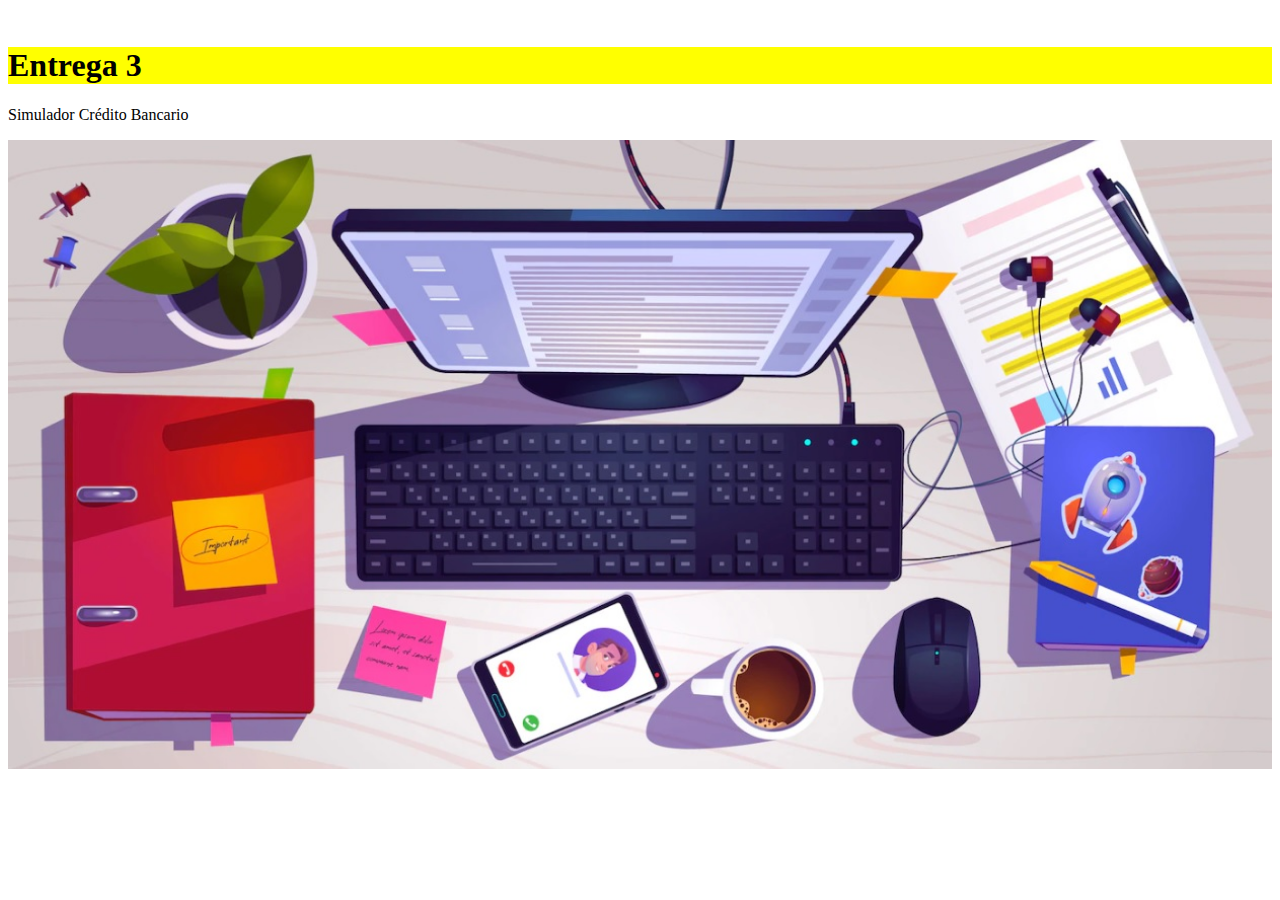
==== Entrega3/index.html @ 8569d5cf "first commit" ====
<!DOCTYPE html>
<html lang="es">
<head>
    <meta charset="UTF-8">
    <meta http-equiv="X-UA-Compatible" content="IE=edge">
    <meta name="viewport" content="width=device-width, initial-scale=1.0">
    <title>Entrega 3 - Index</title>
    <style>
        h1{
            background-color: yellow;
        }

        img{
            width: 100%;
        }
    </style>
</head>
<img>
    <h1>Entrega 3</h1>
    <p>Simulador Crédito Bancario</p>

    <div>
        <!-- img from freepiks -->
        <img src="imgs/escritorio.jpg" alt="img_escritorio">
    </div>
    
    <script src="js/main.js"></script>
</body>
</html>
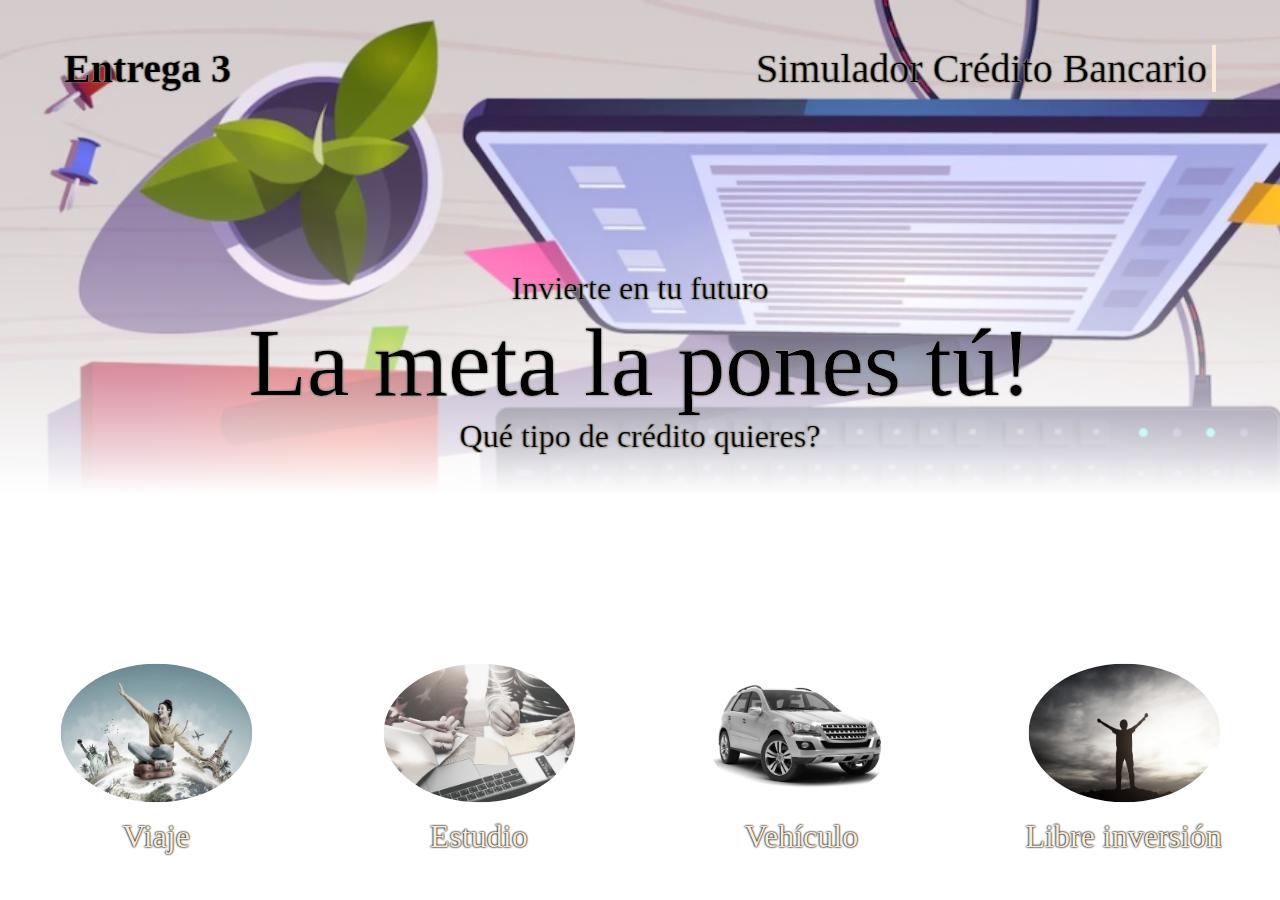
==== commit 6fd86176: "Proyecto actualizado - DOM, Events, Storage & JSON" ====
--- a/Entrega3/index.html
+++ b/Entrega3/index.html
@@ -4,24 +4,45 @@
     <meta charset="UTF-8">
     <meta http-equiv="X-UA-Compatible" content="IE=edge">
     <meta name="viewport" content="width=device-width, initial-scale=1.0">
+
+    <!-- Link CSS -->
+    <link rel="stylesheet" href="css/style.css">
+
+    <!-- Título -->
     <title>Entrega 3 - Index</title>
-    <style>
-        h1{
-            background-color: yellow;
-        }
+</head>
+<body>
+    <div class="background_">
+        <h1>Entrega 3</h1>
+        <span class="subtitulo">Simulador Crédito Bancario</span>
+        <p class="frase">Invierte en tu futuro<br><span>La meta la pones tú!<br></span>Qué tipo de crédito quieres?</p>
 
-        img{
-            width: 100%;
-        }
-    </style>
-</head>
-<img>
-    <h1>Entrega 3</h1>
-    <p>Simulador Crédito Bancario</p>
-
-    <div>
-        <!-- img from freepiks -->
-        <img src="imgs/escritorio.jpg" alt="img_escritorio">
+        <div class="gallery">
+            <figure class="gallery_item">
+                <a href="pages/simulador.html" class="gallery_text" id="img1" onclick="almacenamiento('viaje');">
+                    <img src="imgs/viaje.jpg" class="gallery_img" alt="Imagen 1">
+                    Viaje
+                </a>
+            </figure>
+            <figure class="gallery_item">
+                <a href="pages/simulador.html" class="gallery_text" id="img2" onclick="almacenamiento('estudio');">
+                    <img src="imgs/estudio.jpg" class="gallery_img" alt="Imagen 2">
+                    Estudio
+                </a>
+            </figure>
+            <figure class="gallery_item">
+                <a href="pages/simulador.html" class="gallery_text" id="img3" onclick="almacenamiento('vehiculo');">
+                    <img src="imgs/vehiculo.jpg" class="gallery_img" alt="Imagen 3">
+                    Vehículo
+                </a>
+            </figure>
+            <figure class="gallery_item">
+                <a href="pages/simulador.html" class="gallery_text" id="img4" onclick="almacenamiento('libre');">
+                    <img src="imgs/libre.jpg" class="gallery_img" alt="Imagen 4">
+                    Libre inversión
+                </a>
+            </figure>
+        </div>
     </div>
     
     <script src="js/main.js"></script>
--- a/Entrega3/css/style.css
+++ b/Entrega3/css/style.css
@@ -0,0 +1,228 @@
+/* reset */
+*{
+    margin: 0;
+    padding: 0;
+    list-style: none;
+    text-decoration: none;
+    border: none;
+    outline: none;
+    box-sizing: border-box;
+}
+
+/* index */
+.background_ {
+    position: relative;
+    display: flex;
+    background: linear-gradient(transparent, 40%, white 55%), url("../imgs/escritorio.jpg"); /* img donwloaded from freepiks.com */
+    justify-content: center;
+    align-items: center;
+    background-size: cover;
+    background-repeat: no-repeat;
+    background-attachment: fixed;
+    width: 100%;
+    height: 100vh;
+    margin: 0;
+}
+
+.background_ h1, h2, .subtitulo, .frase { /* h2 en html simulador */
+    position: absolute;
+    color: black;
+    text-shadow: 0 0 1px gray, 0 0 1px gray, 0 0 2px gray;
+    -webkit-text-stroke: .2px antiquewhite;
+}
+
+.background_ h1, h2 {
+    font-size: 2.5em;
+    top: 5%;
+    left: 5%;
+}
+
+.subtitulo {
+    display: block;
+    font-size: 2.5em;
+    top: 5%;
+    right: 5%;
+
+    white-space: nowrap;
+    border-right: 4px solid antiquewhite;
+    width: 23ch;
+    animation: typing 2s forwards;
+    overflow: hidden;
+}
+
+.background_ .frase {
+    text-shadow: 0 0 2px gray, 0 0 2px gray;
+    text-align: center;
+    font-size: 2em;
+    top: 30%;
+}
+
+.background_ .frase span {
+    font-size: 3em;
+}
+
+.gallery {
+    display: grid;
+    grid-template-columns: repeat(4, 1fr);
+    grid-template-rows: repeat(1, 12vw);
+    grid-gap: 10px;
+    text-align: center;
+
+    position: absolute;
+    bottom: 10%;
+}
+
+.gallery_img {
+    object-fit: cover;
+    width: 100%;
+    height: 100%;
+    padding-inline: 50px;
+
+    border-radius: 50%;
+    -webkit-border-radius: 50%;
+    transform: scale(0.9);
+    -webkit-transform: scale(0.9);
+    transition: all .4s ease-in-out;
+    filter: grayscale(80%);
+}
+
+.gallery_img:hover{
+    transform: scale(1);
+    -webkit-transform: scale(1);
+    filter: grayscale(0%);
+    cursor: pointer;
+}
+
+.gallery_text {
+    font-size: 2em;
+    color: antiquewhite;
+    text-shadow: 0 0 2px black, 0 0 2px black;
+}
+
+/* simulador */
+.encabezado header {
+    position: relative;
+    display: flex;
+    width: 100%;
+    height: 20vh;
+}
+
+.encabezado header .subtitulo, h2 {
+    top: 25%;
+}
+
+.contenedor {
+    position: relative;
+    display: grid;
+    grid-template-columns: repeat(2, 1fr);
+    grid-template-rows: repeat(1, 12vw);
+    grid-gap: 5rem;
+
+    width: 100vw;
+    height: 80vh;
+    padding: 0 2rem;
+    
+    text-align: center;
+    justify-content: center;
+    align-content: center;
+    align-items: center;
+}
+
+.contenedor-datos {
+    display: flex;
+    flex-direction: column;
+    padding: 2rem 0 0 0;
+    align-items: center;
+}
+
+.form-datos form {
+    width: 360px;
+}
+
+.form-datos h3 {
+    margin: 15px 0;
+	color: #333;
+	text-transform: uppercase;
+	font-size: 2rem;
+}
+
+.contenedor-cantidad div {
+    display: grid;
+    grid-template-columns: repeat(2, 10px 1fr);
+    
+}
+
+.cantidad-input {
+    display: inline-block !important;
+}
+
+.cantidad {
+    text-align: start;
+    width: auto;
+    background-color: antiquewhite;
+}
+
+.contenedor-calculo {
+    display: flex;
+    flex-direction: column;
+    padding: 2rem 0 0 0;
+    align-items: center;
+}
+
+.seccion-calculo {
+    display: flex;
+    flex-direction: column;
+    background: var(--cc-100, #F4F4F4);
+    color: var(--cc-600, #121212);
+    padding: 1.5rem 1rem;
+    line-height: 1.6;
+    font-size: var(--cells-text-size-ml, 0.9375rem);
+    width: 100%;
+}
+
+.fila-recopilada {
+    letter-spacing: 0;
+    font-size: 15px;
+    padding: 0;
+    margin: 0;
+}
+
+.fila-direccion {
+    display: grid;
+    grid-template-columns: repeat(2, 1fr);
+    grid-template-rows: repeat(1, 12vw);
+}
+
+.columna-datos {
+    display: flex;
+    flex-direction: column;
+}
+
+.fila-datos {
+    font-size: 0.9375rem;
+    color: var(--co-600, #121212);
+    line-height: 1.375rem;
+    padding: 5px 0;
+}
+
+#TEA, #VTU, #total, #pagoMes {
+    background-color: transparent;
+    text-align: end;
+    border: 0;
+}
+
+.derecha {
+    justify-content: start;
+    text-align: right;
+}
+
+.negrilla {
+    font-weight: 500;
+}
+
+/* animations */
+@keyframes typing {
+    from {
+        width: 0;
+    }
+}